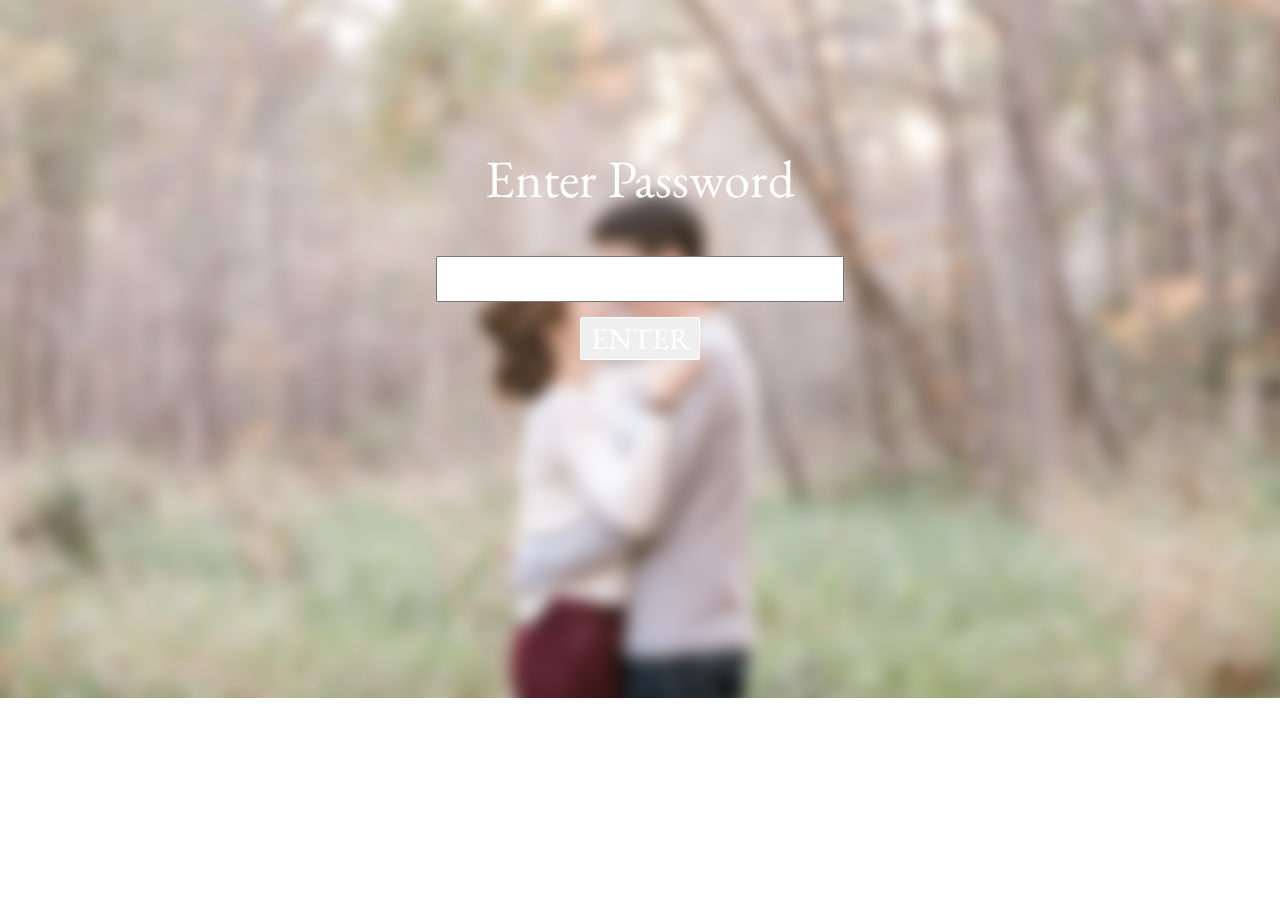
==== home.html @ f9a27018 "Add files via upload" ====
<!DOCTYPE html>
<html lang="en">
<head>
    <meta charset="UTF-8">
    <title>Home</title>
    <link href="https://fonts.googleapis.com/css?family=EB+Garamond|Open+Sans+Condensed:300" rel="stylesheet">
    <link href="https://fonts.googleapis.com/css?family=Dancing+Script" rel="stylesheet">
    <link href="https://fonts.googleapis.com/css?family=Playfair+Display" rel="stylesheet">
    <link href="https://fonts.googleapis.com/css?family=Qwigley" rel="stylesheet">
    <link rel="stylesheet" href="stylesheets/main.css">
</head>
<body>


<div class="flex-page">

    <div class="navBar" id="navBar">
        <a id="home" href="home.html">HOME</a>
        <a id="details" href="details.html">INFO</a>
        <a id="menu" href="menu.html">MENU</a>
        <a id="photos" href="photos.html">PHOTOS</a>
        <a id="rsvp" href="rsvp.html">RSVP</a>
    </div>

    <div class="whenwhere">
    <div class="left">
        <div class="where">
            <h2>WHERE</h2>
            <p>Twist Gallery</p>
            <p>1100 Queen St West</p>
        </div>
    </div>

    <div class="right">
        <div class="where">
            <h2>WHEN</h2>
            <p>September 28th, 2019</p>
            <p>Ceremony @ 5:00PM</p>
        </div>
    </div>
    </div>

</div>
<script src="javascript/pwcheck.js"></script>
</body>
</html>
---- stylesheets/main.css ----
body {
    background: url('images/field1CROPPED.jpg');
    background-size: cover;
    background-repeat: no-repeat;
    margin: 0;
    overflow: auto;
}

.flex-page {
    width: 100;
    display: flex;
    flex-direction: column;
    align-items: center;
    min-height: 0;
}


.navBar {
    display: flex;
    justify-content: space-between;
    font-family: 'Playfair Display', serif;
    text-decoration: none;
    margin: 30px 100px;
}


.navBar a {
    text-decoration: none;
    color: white;
    font-size: 25px;
    padding: 5px 75px 5px 75px;
    transition: all .35s ease-in-out;
}

.navBar a:hover {
    color: black;
    transition: all .35s ease-in-out;
}

.navBar a:focus {
    outline: 0;
}

.whenwhere {
    display: flex;
    width: 90%;
    margin-top: 200px;
    justify-content: space-between;
    color: white;
}

.whenwhere h2 {
    font-family: 'EB Garamond', serif;
    font-size: 35px;
    font-weight: 100;
}

.whenwhere p {
    font-family: 'EB Garamond', serif;
    font-size: 25px;
}

.left, .right {
    text-align: center;
}

.login-page {
    width: 100;
    display: flex;
    flex-direction: column;
    align-items: center;
    justify-content: space-evenly;
    min-height: 0;
}

.login {
    display: flex;
    flex-direction: column;
    margin-top: 100px;
    color: white;
    font-size: 35px;
    text-align: center;
    align-items: center;
}

.login input {
    width: 400px;
    height: 40px;
    font-size: 30px;
}

.login button {
    color: white;
    font-family: 'EB Garamond', serif;
    font-weight: 100;
    font-size: 30px;
    width: 120px;
    margin: 15px;
    border: 1px solid white;
    border-radius: 2px;
    cursor: pointer;
}
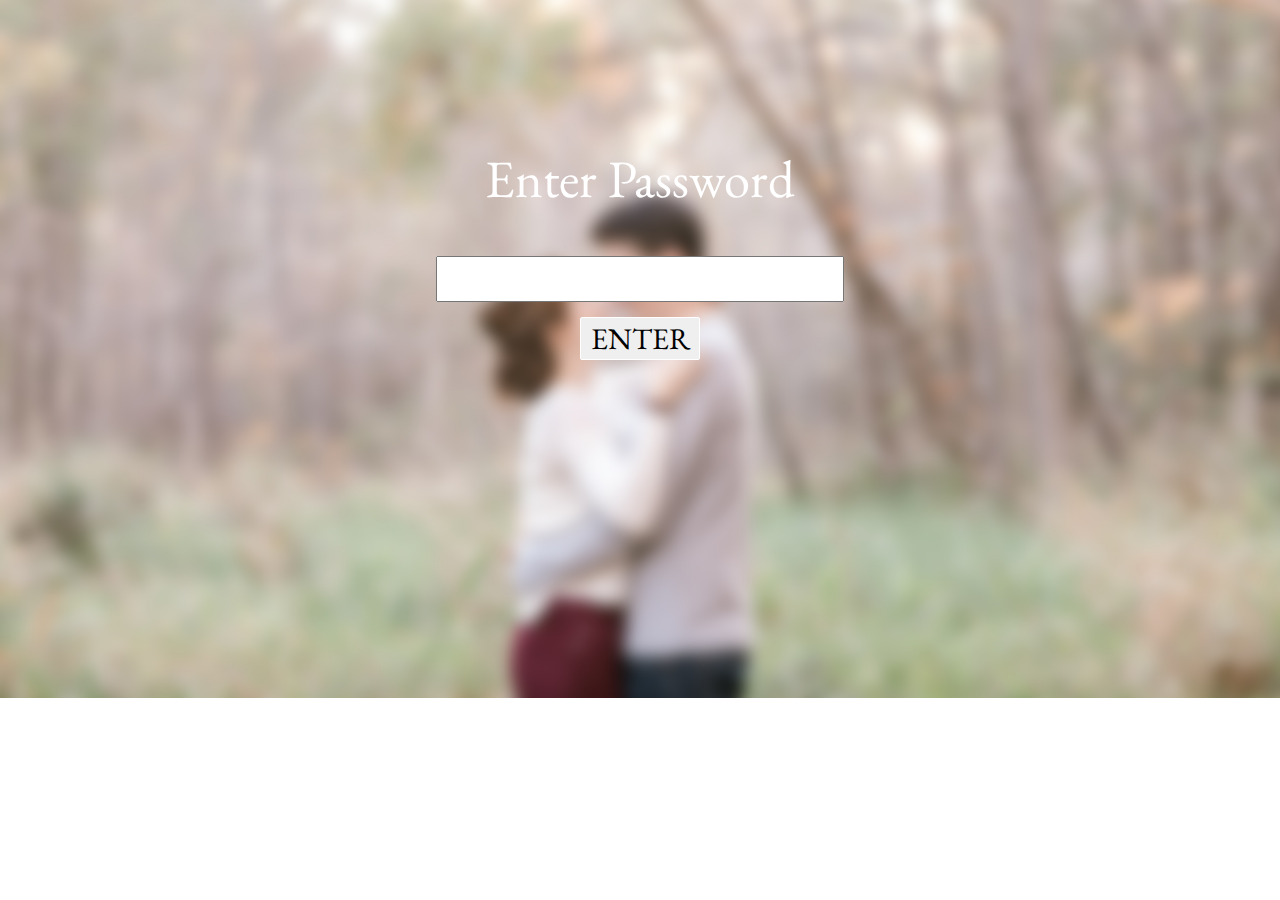
==== commit 21004d91: "homepage update" ====
--- a/home.html
+++ b/home.html
@@ -35,7 +35,8 @@
         <div class="where">
             <h2>WHEN</h2>
             <p>September 28th, 2019</p>
-            <p>Ceremony @ 5:00PM</p>
+            <p>Guests to arrive by 5:00PM</p>
+            <p>Ceremony @ 5:30PM</p>
         </div>
     </div>
     </div>
